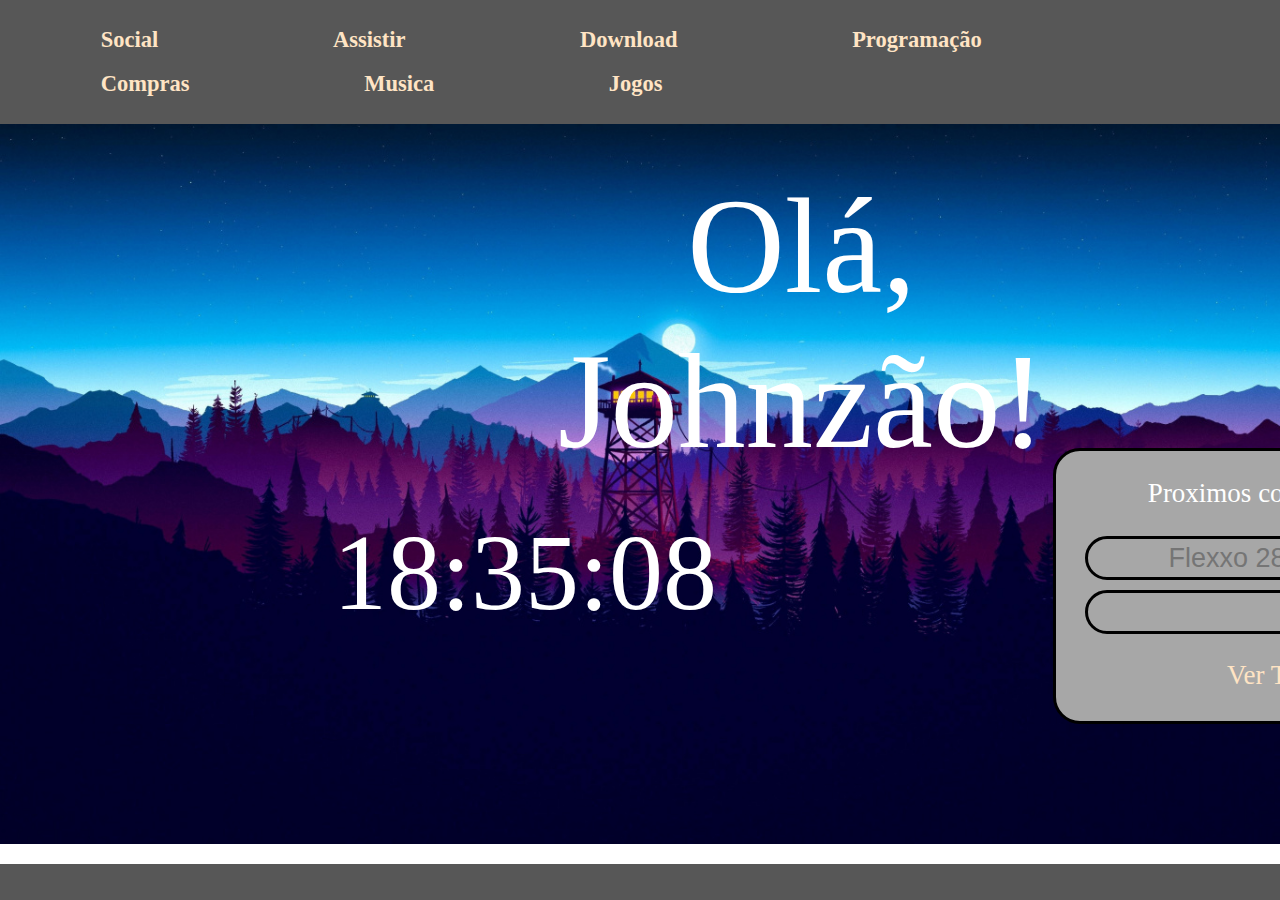
==== index.html @ 52ba4feb "Add files via upload" ====
<!DOCTYPE html>
<html lang="en">
<head>
    <meta charset="UTF-8">
    <meta name="viewport" content="width=device-width, initial-scale=1.0">
    <meta http-equiv="X-UA-Compatible" content="ie=edge">

    <link rel="stylesheet" type="text/css" href="css/main.css" media="screen" />
    <link rel="icon" type="image/png" href="img/z.png" />

    <script type="text/javascript">
        function startTime()
        {
        var today=new Date();
        var h=today.getHours();
        var m=today.getMinutes();
        var s=today.getSeconds();

        m=checkTime(m);
        s=checkTime(s);
        document.getElementById('hora').innerHTML=h+":"+m+":"+s;
        t=setTimeout('startTime()',500);
        }
        function checkTime(i)
        {
        if (i<10)
        {
        i="0" + i;
        }
        return i;
        }
    </script>

    <title>Página Inicial</title>
</head>
<body onload="startTime()">
<header>
    <div class="header">
        <div class="header-right">
          <a href="social.html">Social</a>
          <a href="watch.html">Assistir</a>
          <a href="pirate.html">Download</a>
          <a href="programacao.html">Programação</a>
          <a href="shop.html">Compras</a>
          <a href="https://www.spotify.com/">Musica</a>
          <a href="jogos.html">Jogos</a>
        </div>
</header>

<main>
    <div class="background">
        <img src="img/back.jpg" width="100%">
        <div class="texto">Olá, Johnzão!</div><br>
        <div id="hora"></div>
        <div id='to-do'><p>Proximos compromissos</p>
            <input id="txt" placeholder="Flexxo 28/02 18:30"></input>
            <input id="datetime" placeholder=""></input><br>
            <a href="cronograma.html" class="cronograma">Ver Todos</a>
        </div>
    </div>
</main>

<footer>
    <div class="footer"></div>
</footer>


</body>
</html>
---- css/main.css ----
body, html{
    margin: 0;
    padding: 0;
    height: 100%;
    overflow: hidden;
   }

/*HEADER*/
  
.header {   
    position: relative;    
    overflow: hidden;
    background-color: transparent;
    padding: 2vh 1vh;
    background-color: rgb(87, 87, 87);

}

.header a {
    float: left;
    margin-right: 8vh;
    margin-left: 9vh;
    text-align: center;
    padding: 1.2vh;
    line-height: 2.5vh;
    font-size: 2.5vh;
    font-weight: bold;
    color: bisque;
    border-radius: .4vh;
    text-decoration: none;
  }

  .header a:hover {
    background-color: #ddd;
    color: black;
  }


  /*MAIN*/

  .background {
    position: relative;
    text-align: center;
    color: white;
  }
  
  .texto {
    font-size: 15vh;
    position: absolute;
    top: 55vh;
    left: 97vh;
    transform: translate(-35vh, -50vh);
  }

  #hora {
    font-size: 12vh;
    position: absolute;
    top: 55vh;
    left: 97vh;
    transform: translate(-60vh, -12vh);
  }

  #to-do {
    width: 50vh;
    height: 30vh;
    background-color: rgb(167, 167, 167);
    font-size: 12vh;
    position: absolute;
    top: 48vh;
    left: 177vh;
    transform: translate(-60vh, -12vh);
    border: solid #000 .4vh;
    border-radius: 3vh;
  }
  
  #txt {
    width: 43vh;
    height: 4vh;
    margin-left: -21.8vh;
    font-size: 3vh;
    text-align: center;
    color: bisque;
    background-color: rgb(167, 167, 167);
    border: solid #000 .4vh;
    border-radius: 3vh;
    position: fixed;
  }

  #datetime {
    width: 43vh;
    height: 4vh;
    margin-left: -21.8vh;
    margin-top: 6vh;
    font-size: 3vh;
    text-align: center;
    color: #fff;
    background-color: rgb(167, 167, 167);
    border: solid #000 .4vh;
    border-radius: 3vh;
    position: fixed;
  }

  #to-do p {
    font-size: 3vh;
  }
  #to-do a {
    font-size: 3vh;
    margin-left: -6vh;
    position: fixed;
  }

  .cronograma {
    color: bisque;
    text-decoration: none;
  }

  .cronograma:hover{
    background-color: #ddd;
    color: black;
  }

  /*FOOTER*/

  .footer {
    position: fixed;
    left: 0;
    bottom: 0;
    width: 100%;
    height: 4vh;
    background-color:rgb(87, 87, 87)    ;
    color: #fff;
    text-align: center;
 }
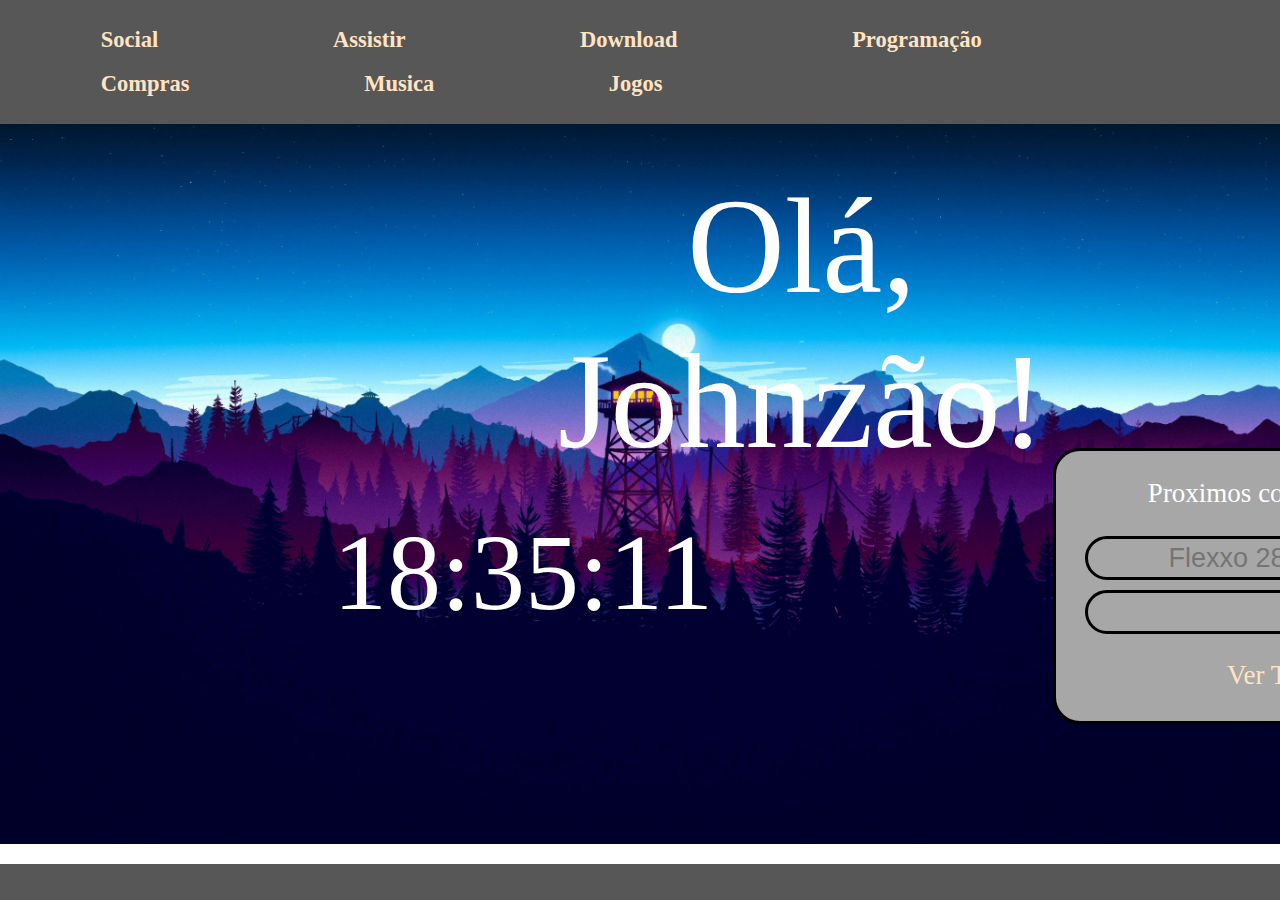
==== commit eb7d336e: "Update index.html" ====
--- a/index.html
+++ b/index.html
@@ -1,3 +1,4 @@
+
 <!DOCTYPE html>
 <html lang="en">
 <head>
@@ -66,4 +67,4 @@
 
 
 </body>
-</html>+</html>
